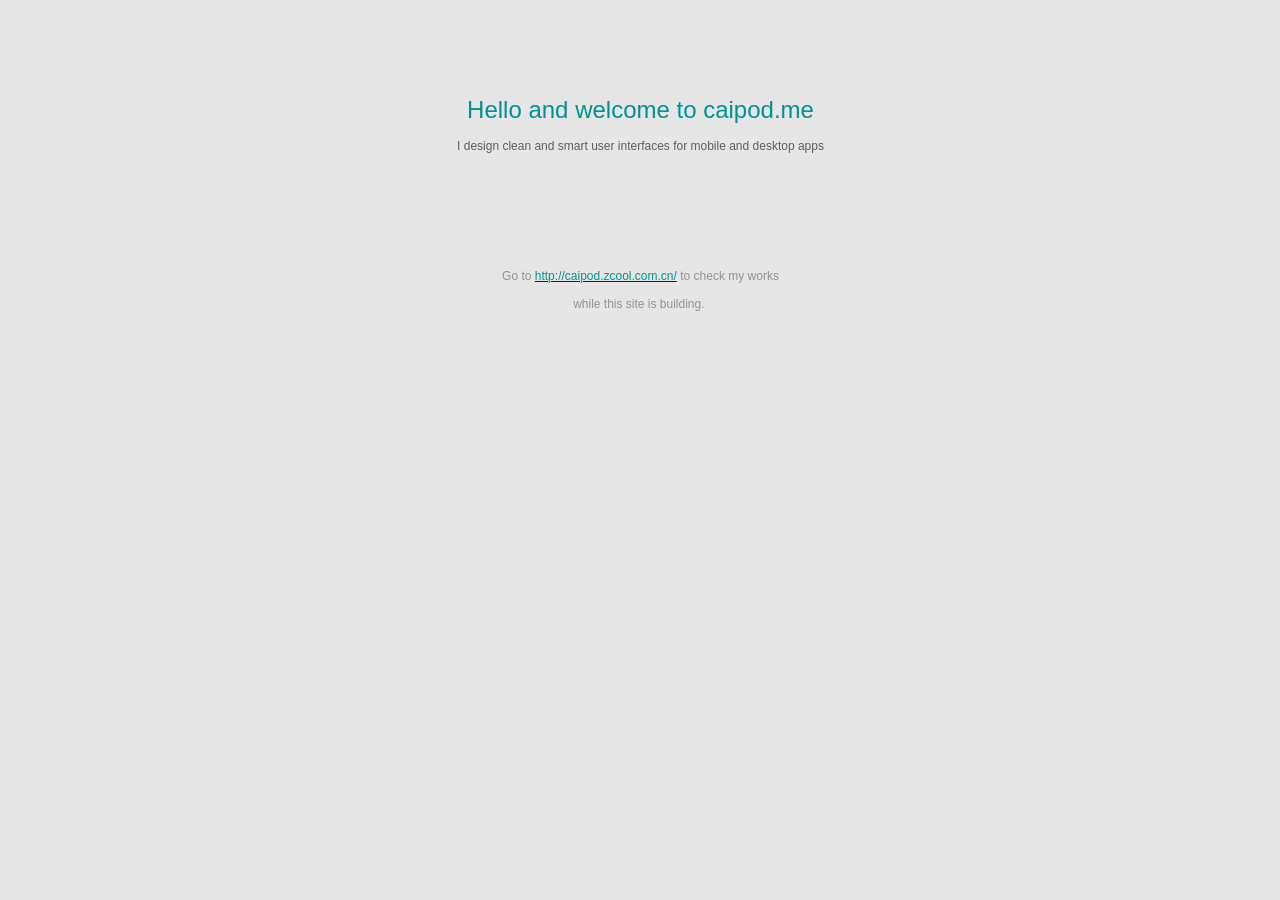
==== MyPages.html @ 1672a0da "fitst commit" ====
<!DOCTYPE html>
<html>
  <head>
	<meta http-equiv="Content-Type" content="text/html; charset=utf-8" />
	<meta http-equiv="X-UA-Compatible" content="chrome=1,IE=edge" />
	<title>MyPages</title>
	<style>
		html {
			height:100%;
		}
		body {
			background-color:#E6E6E6;
			margin:0;
			height:100%;
		}
	</style>
	<!-- copy these lines to your document head: -->

	<meta name="viewport" content="user-scalable=yes, width=600" />

	<!-- end copy -->
  </head>
  <body>
	<!-- copy these lines to your document: -->

	<div id="mypages_hype_container" style="margin:auto;position:relative;width:600px;height:400px;overflow:hidden;" aria-live="polite">
		<script type="text/javascript" charset="utf-8" src="MyPages.hyperesources/mypages_hype_generated_script.js?84453"></script>
	</div>

	<!-- end copy -->
	


	<!-- text content for search engines: -->

	<div style="display:none">

		<div>Hello and welcome to caipod.me
</div>
		<div>I design clean and smart user interfaces for mobile and desktop apps
</div>
		<div>Go to http://caipod.zcool.com.cn/ to check my works
while this site is building. 
</div>

	</div>

	<!-- end text content: -->

  </body>
</html>
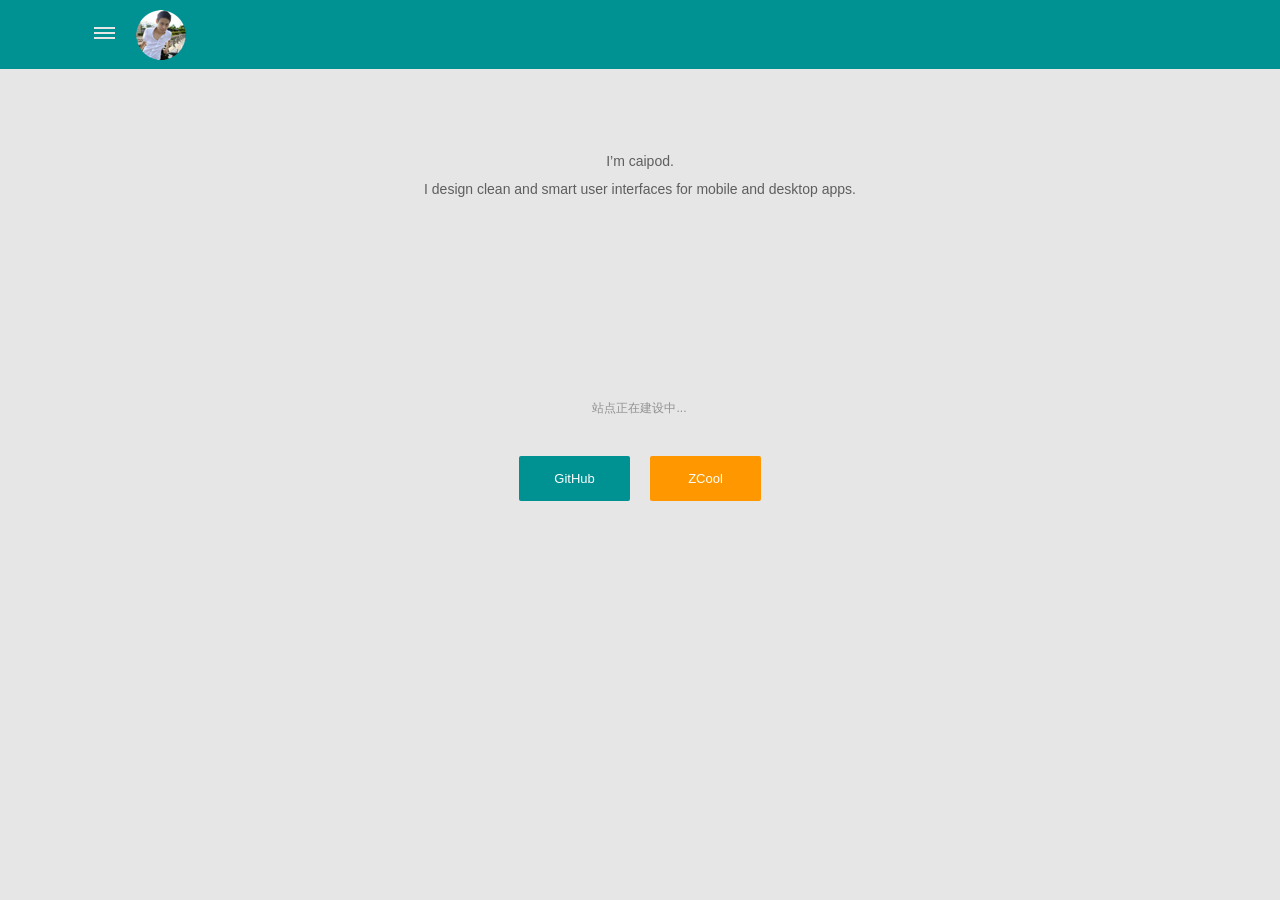
==== commit d23182ab: "Add files via upload" ====
--- a/MyPages.html
+++ b/MyPages.html
@@ -16,15 +16,15 @@
 	</style>
 	<!-- copy these lines to your document head: -->
 
-	<meta name="viewport" content="user-scalable=yes, width=600" />
+	<meta name="viewport" content="user-scalable=yes, initial-scale=1.0, width=device-width" />
 
 	<!-- end copy -->
   </head>
   <body>
 	<!-- copy these lines to your document: -->
 
-	<div id="mypages_hype_container" style="margin:auto;position:relative;width:600px;height:400px;overflow:hidden;" aria-live="polite">
-		<script type="text/javascript" charset="utf-8" src="MyPages.hyperesources/mypages_hype_generated_script.js?84453"></script>
+	<div id="mypages_hype_container" style="margin:auto;position:relative;width:414px;height:736px;overflow:hidden;" aria-live="polite">
+		<script type="text/javascript" charset="utf-8" src="MyPages.hyperesources/mypages_hype_generated_script.js?82777"></script>
 	</div>
 
 	<!-- end copy -->
@@ -35,12 +35,20 @@
 
 	<div style="display:none">
 
-		<div>Hello and welcome to caipod.me
+		<div>哈哈哈，这里什么也没有╮(╯▽╰)╭
+收回去呗 
 </div>
-		<div>I design clean and smart user interfaces for mobile and desktop apps
+		<div>ZCool</div>
+		<div>站点正在建设中...
 </div>
-		<div>Go to http://caipod.zcool.com.cn/ to check my works
-while this site is building. 
+		<div></div>
+		<div>I’m caipod.
+I design clean and smart user interfaces for mobile and desktop apps.
+</div>
+		<div>GitHub</div>
+		<div>I’m caipod.
+I design clean and smart user interfaces
+for mobile and desktop apps.
 </div>
 
 	</div>
